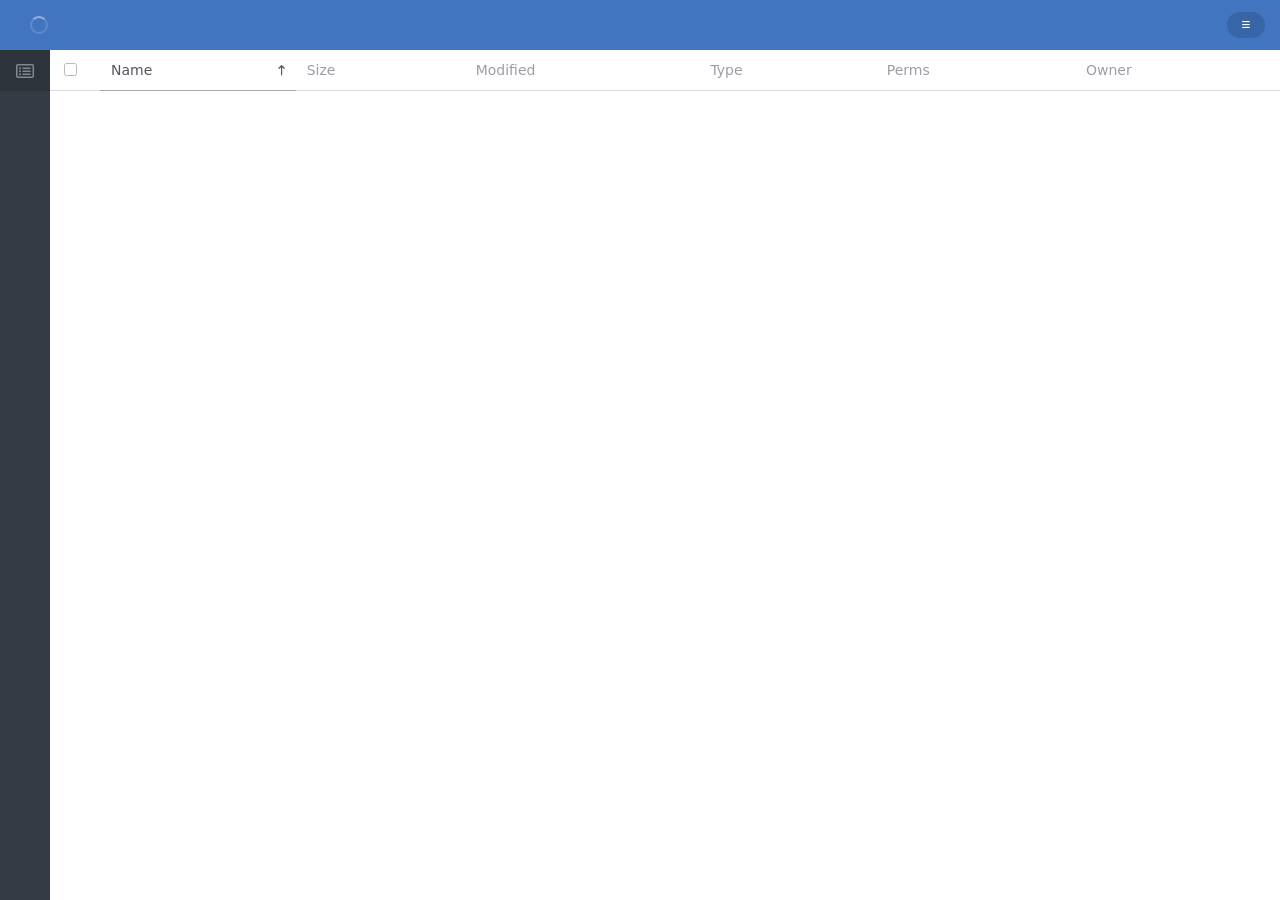
==== FOLDER_SYSTEM/index.html @ 48a6f15e "Added the File System" ====
<!DOCTYPE html>
<html>
	<head>
		<meta charset="utf-8">
        <meta name="viewport" content="width=device-width,minimum-scale=1">
		<title>File Management System</title>
		<link href="style.css" rel="stylesheet" type="text/css">
	</head>
	<body>
        
        <div class="file-manager"></div>

		<script src="FileManager.js"></script>
		<script>
		const fileManager = new FileManager();
		/*
		OTHER EXAMPLES

		const fileManager = new FileManager({
			sortBy: 'modified', // (name|size|modified|type|perms|owner)
			sortOrder: 'ASC', // (ASC|DESC)
			path: 'http://example.com/filemanagement/' // URL Path to your file management system directory
		});
		*/
		</script>

    </body>
</html>
---- FOLDER_SYSTEM/style.css ----
@import url(https://cdnjs.cloudflare.com/ajax/libs/font-awesome/6.2.0/css/all.min.css);
* {
  box-sizing: border-box;
  font-family: system-ui, "Segoe UI", Roboto, Helvetica, Arial, sans-serif, "Apple Color Emoji", "Segoe UI Emoji", "Segoe UI Symbol";
  font-size: 16px;
}

body {
  margin: 0;
  padding: 0;
  background-color: #fff;
  scrollbar-width: thin;
  scrollbar-color: #d3d8dd #f4f6f8;
}

body::-webkit-scrollbar {
  width: 12px;
}

body::-webkit-scrollbar-track {
  background: #f4f6f8;
}

body::-webkit-scrollbar-thumb {
  background-color: #d3d8dd;
  border-radius: 20px;
  border: 3px solid #f4f6f8;
}

h1, h2, h3, h4, h5 {
  color: #4a5361;
  margin: 0;
  padding: 0;
}

.file-manager {
  overflow-x: auto;
}

.file-manager-header {
  display: flex;
  position: fixed;
  width: 100%;
  top: 0;
  left: 0;
  height: 50px;
  background-color: #4275c0;
  align-items: center;
  z-index: 999999;
}

.file-manager-header .path {
  display: flex;
  align-items: center;
  height: 100%;
  margin: 0;
  padding: 0 15px;
  font-size: 14px;
  font-weight: 500;
  color: #fff;
  flex: 1;
}

.file-manager-header .path a {
  font-size: 14px;
  text-decoration: none;
  color: #a1bae0;
}

.file-manager-header .path a.selected, .file-manager-header .path a:hover {
  color: #fff;
}

.file-manager-header .path .sep {
  color: #a1bae0;
  font-size: 12px;
  padding: 0 10px;
}

.file-manager-header .path .loader {
  display: inline-block;
  border: 2px solid #5e8ac9;
  border-top: 2px solid #97b3dc;
  border-radius: 50%;
  width: 18px;
  height: 18px;
  margin-left: 15px;
  animation: spin 1s ease infinite;
}

.file-manager-header .path .loader.hidden {
  display: none;
}

@keyframes spin {
  0% {
    transform: rotate(0deg);
  }
  100% {
    transform: rotate(360deg);
  }
}

.file-manager-header label, .file-manager-header #mobile-toggle {
  display: none;
}

.file-manager-header label {
  justify-content: center;
  align-items: center;
  color: #fff;
  text-decoration: none;
  font-weight: 500;
  background-color: #3865a7;
  font-size: 12px;
  border-radius: 50px;
  padding: 13px 15px;
  margin-left: 7px;
}

.file-manager-header label:hover {
  background-color: #345e9b;
}

.file-manager-header #mobile-toggle:checked ~ .wrapper {
  display: flex;
}

.file-manager-header .wrapper {
  display: flex;
  align-items: center;
  justify-content: center;
}

.file-manager-header .actions {
  display: flex;
  align-items: center;
  justify-content: center;
  height: 100%;
  padding: 0 15px;
}

.file-manager-header .actions a {
  display: inline-flex;
  justify-content: center;
  align-items: center;
  color: #fff;
  text-decoration: none;
  font-weight: 500;
  background-color: #3865a7;
  font-size: 12px;
  border-radius: 50px;
  padding: 5px 12px;
  margin-left: 7px;
}

.file-manager-header .actions a i {
  margin-top: 2px;
  width: 16px;
}

.file-manager-header .actions a:hover {
  background-color: #345e9b;
}

.file-manager-header .actions a.single, .file-manager-header .actions a.multiple, .file-manager-header .actions a.paste {
  display: none;
}

.file-manager-header .actions .search {
  display: inline-flex;
  position: relative;
  background-color: #5583c6;
  margin-left: 7px;
  border-radius: 50px;
  height: 100%;
  width: 180px;
}

.file-manager-header .actions .search input {
  appearance: none;
  border: 0;
  width: 100%;
  height: 100%;
  font-size: 12px;
  color: #fff;
  background-color: transparent;
  outline: 0;
  padding: 5px 15px;
  margin-right: 10px;
}

.file-manager-header .actions .search input::placeholder {
  color: #c8d7ed;
}

.file-manager-header .actions .search i {
  position: absolute;
  right: 10px;
  top: 12px;
  color: #c8d7ed;
}

.file-manager-main {
  display: flex;
  margin-top: 50px;
}

.file-manager-directories {
  position: fixed;
  background-color: #343b44;
  height: calc(100% - 50px);
  overflow: auto;
  color: #fff;
  z-index: 9999;
  scrollbar-width: thin;
  scrollbar-color: #4a5461 #343b44;
}

.file-manager-directories h2 {
  position: fixed;
  top: 50px;
  left: 0;
  display: flex;
  justify-content: space-between;
  align-items: center;
  font-weight: 700;
  font-size: 12px;
  background-color: #2d333b;
  color: #85898f;
  padding: 0 20px;
  text-transform: uppercase;
  margin: 0;
  width: 250px;
  height: 41px;
}

.file-manager-directories h2 a {
  color: #5d6269;
}

.file-manager-directories h2 a:hover {
  color: #71767c;
}

.file-manager-directories ul {
  display: none;
  list-style-type: none;
  margin: 0;
  padding: 0;
}

.file-manager-directories ul li {
  padding: 0 18px;
}

.file-manager-directories ul li a {
  display: flex;
  align-items: center;
  text-decoration: none;
  color: #ccced0;
  font-size: 14px;
  padding: 4px 0;
}

.file-manager-directories ul li a i {
  width: 25px;
  min-width: 25px;
}

.file-manager-directories ul li a i:first-child {
  width: 17px;
  min-width: 17px;
}

.file-manager-directories ul li a:hover {
  color: #ebebec;
}

.file-manager-directories ul.expanded {
  display: block;
}

.file-manager-directories > ul {
  display: block;
  padding: 50px 0 10px 0;
}

.file-manager-directories .open-panel {
  display: none;
  text-decoration: none;
  align-items: center;
  justify-content: center;
  background-color: #2d333b;
  color: #85898f;
  width: 100%;
  height: 41px;
}

.file-manager-directories .open-panel:hover {
  background-color: #2b3138;
  color: #8f9398;
}

.file-manager-directories.closed {
  width: 50px;
}

.file-manager-directories.closed h2, .file-manager-directories.closed ul {
  display: none;
}

.file-manager-directories.closed .open-panel {
  display: flex;
}

.file-manager-directories.open {
  width: 250px;
}

.file-manager-directories::-webkit-scrollbar {
  width: 6px;
}

.file-manager-directories::-webkit-scrollbar-track {
  background: #343b44;
}

.file-manager-directories::-webkit-scrollbar-thumb {
  background-color: #4a5461;
  border-radius: 20px;
  border: none;
}

.file-manager-table {
  border-collapse: collapse;
  width: 100%;
  margin-left: 50px;
}

.file-manager-table thead tr td {
  position: relative;
  padding-right: 30px;
  border-bottom: 1px solid #dbdde0;
}

.file-manager-table thead tr td.selected-column, .file-manager-table thead tr td:hover {
  border-bottom: 1px solid #a4a9b1;
  cursor: pointer;
}

.file-manager-table thead tr td.selected-column a, .file-manager-table thead tr td:hover a {
  color: #52565c;
}

.file-manager-table thead tr td.selected-column i {
  display: inline-block;
}

.file-manager-table thead tr td a {
  display: inline-block;
  padding: 10px;
  font-size: 14px;
  font-weight: 500;
  text-decoration: none;
  color: #9a9ea7;
  width: 100%;
  height: 100%;
}

.file-manager-table thead tr td i {
  display: none;
  position: absolute;
  right: 10px;
  top: 21px;
}

.file-manager-table thead tr td:first-child {
  padding: 10px;
}

.file-manager-table tbody tr {
  background-color: #fafbfc;
  border-bottom: 1px solid #e9eaec;
}

.file-manager-table tbody tr:nth-child(even) {
  background-color: #fff;
}

.file-manager-table tbody tr.selected {
  background-color: #dceeff;
  border-bottom: 1px solid #b0cae2;
}

.file-manager-table tbody tr.empty td {
  text-align: center;
}

.file-manager-table tbody tr td {
  padding: 10px;
  color: #292b2e;
}

.file-manager-table tbody tr td.name {
  white-space: nowrap;
  text-overflow: ellipsis;
  overflow: hidden;
  max-width: 300px;
}

.file-manager-table tbody tr td.name i {
  width: 25px;
  min-width: 25px;
  color: #b9bbbe;
}

.file-manager-table tbody tr td.name i.fa-folder {
  color: #FBD200;
}

.file-manager-table tbody tr td.name i.fa-file-image {
  color: #31b16b;
}

.file-manager-table tbody tr td.name i.fa-file-video {
  color: #ad4545;
}

.file-manager-table tbody tr td.name i.fa-file-audio {
  color: #3e78bb;
}

.file-manager-table tbody tr td.name i.fa-file-zipper {
  color: #919499;
}

.file-manager-table tbody tr td.name a {
  text-decoration: none;
  color: #292b2e;
}

.file-manager-table tbody tr td.name a:hover {
  text-decoration: underline;
}

.file-manager-table tbody tr td.date {
  font-size: 14px;
  color: #53555a;
}

.file-manager-table tbody tr td.size {
  font-size: 14px;
  font-weight: 500;
  color: #81878f;
}

.file-manager-table tbody tr td:nth-child(1), .file-manager-table thead tr td:nth-child(1) {
  width: 50px;
}

.file-manager-table tbody tr td input[type="checkbox"], .file-manager-table thead tr td input[type="checkbox"] {
  opacity: 0.5;
}

.file-manager-table tbody tr td input[type="checkbox"]:checked, .file-manager-table thead tr td input[type="checkbox"]:checked {
  opacity: 1;
}

.file-manager-editor textarea {
  border: 0;
  width: 100%;
  height: 100%;
  font-family: Consolas,monaco,monospace;
  outline: none;
  padding: 12px;
  min-height: 400px;
  white-space: nowrap;
  font-size: 14px;
  line-height: 22px;
  tab-size: 4;
  resize: none;
}

.file-manager-upload-form {
  display: flex;
  padding: 20px;
  flex-flow: column;
}

.file-manager-upload-form label {
  display: flex;
  flex-flow: column;
  justify-content: center;
  align-items: center;
  background-color: #fafbfb;
  border: 1px solid #e6e8ec;
  color: #737476;
  padding: 10px 12px;
  font-weight: 500;
  font-size: 14px;
  margin: 10px 0;
  border-radius: 4px;
  cursor: pointer;
}

.file-manager-upload-form label i {
  margin-right: 10px;
  padding: 5px 0;
  color: #dbdce0;
}

.file-manager-upload-form label span {
  display: flex;
  align-items: center;
  justify-content: center;
  font-size: 12px;
  word-break: break-all;
}

.file-manager-upload-form label:hover {
  background-color: #f7f8f9;
  border: 1px solid #e6e8ec;
  color: #68686a;
}

.file-manager-upload-form label:hover i {
  color: #cfd1d4;
}

.file-manager-upload-form input[type="file"] {
  appearance: none;
  visibility: hidden;
  height: 0;
  width: 0;
  padding: 0 !important;
  margin: 0 !important;
}

.file-manager-upload-form .progress {
  height: 20px;
  border-radius: 4px;
  margin: 10px 0;
  background-color: #e6e8ec;
}

.file-manager-upload-form .result {
  padding-top: 15px;
}

.file-manager-context-menu {
  display: none;
  position: absolute;
  width: 200px;
  flex-flow: column;
  position: fixed;
  right: 15px;
  top: 43px;
  padding: 0px;
  background-color: #fff;
  border-radius: 8px;
  box-shadow: 0 10px 10px 0 rgba(0, 0, 0, 0.1);
}

.file-manager-context-menu a, .file-manager-context-menu .search {
  width: 100%;
  margin: 0;
}

.file-manager-context-menu a {
  display: flex;
  align-items: center;
  text-decoration: none;
  color: #4a5361;
  font-weight: 500;
  font-size: 14px;
  border-radius: 0;
  justify-content: flex-start;
  border-bottom: 1px solid #e9eaec;
  background-color: transparent;
  padding: 8px 10px;
}

.file-manager-context-menu a:hover {
  background-color: #f9f9fa;
}

.file-manager-context-menu a.last {
  border: 0 !important;
}

.file-manager-context-menu a i {
  width: 20px;
}

.modal {
  width: 100%;
  height: 100%;
  background-color: rgba(0, 0, 0, 0.5);
  position: fixed;
  top: 0;
  left: 0;
  display: none;
  z-index: 999999;
  align-items: center;
  justify-content: center;
}

.modal .content {
  transform: scale(0.5);
  background-color: #fff;
  box-shadow: 0px 0px 5px 2px rgba(0, 0, 0, 0.03);
  width: 400px;
}

.modal .content .heading {
  display: flex;
  padding: 20px;
  font-weight: 600;
  justify-content: space-between;
  border-bottom: 1px solid #ebeced;
  align-items: center;
}

.modal .content .heading .title {
  display: flex;
  flex-flow: column;
  color: inherit;
  font-size: inherit;
}

.modal .content .heading .title span {
  padding-top: 5px;
  font-size: 14px;
  font-weight: 500;
  color: #959faf;
}

.modal .content .heading .title span i {
  font-style: normal;
  color: #eceef1;
  font-weight: inherit;
  font-size: 14px;
  padding: 0 4px;
}

.modal .content .heading .modal-close {
  font-size: 24px;
  line-height: 24px;
  padding-bottom: 4px;
  cursor: pointer;
  color: #959faf;
}

.modal .content .heading .modal-close:hover {
  color: #606c7e;
}

.modal .content .footer {
  border-top: 1px solid #ebeced;
  background-color: #fbfbfb;
}

.modal .content form {
  display: flex;
  flex-flow: column;
  padding: 15px;
}

.modal .content form.file-manager-editor {
  padding: 0;
}

.modal .content form label {
  padding-bottom: 10px;
}

.modal .content form input {
  width: 100%;
}

.modal .content form input, .modal .content form select {
  border: 1px solid #cdced1;
  border-radius: 4px;
  padding: 10px;
  margin-bottom: 15px;
}

.modal .content form input[type="checkbox"] {
  width: auto;
}

.modal .content form .group {
  display: flex;
}

.modal .content form .group > :first-child {
  margin-right: 10px;
}

.modal .content form .permissions {
  border-collapse: collapse;
}

.modal .content form .permissions input[type="number"] {
  padding: 2px 6px;
  width: 50%;
}

.modal .content form .permissions input {
  margin: 0;
}

.modal .content form .permissions thead tr td {
  padding: 6px 0 10px 0;
  font-size: 14px;
  font-weight: 500;
  color: #4a5361;
  border-bottom: 1px solid #d4d6dc;
}

.modal .content form .permissions thead tr td:not(:first-child) {
  text-align: center;
  color: #9298a0;
}

.modal .content form .permissions thead tr td:first-child {
  border-right: 1px solid #d4d6dc;
}

.modal .content form .permissions tbody tr td {
  padding: 6px 0;
  font-size: 14px;
  font-weight: 500;
  color: #9298a0;
}

.modal .content form .permissions tbody tr td:not(:first-child) {
  text-align: center;
}

.modal .content form .permissions tbody tr td:first-child {
  border-right: 1px solid #d4d6dc;
  padding-right: 20px;
}

.modal .content form .permissions tbody tr:first-child td {
  padding-top: 10px;
}

.modal.large .content {
  width: 900px;
}

.modal.medium .content {
  width: 600px;
}

.modal.open {
  display: flex;
}

.modal.open .content {
  transform: scale(1);
  transition: all 0.2s ease;
}

.btn {
  display: inline-flex;
  align-items: center;
  justify-content: center;
  text-decoration: none;
  appearance: none;
  cursor: pointer;
  border: 0;
  background-color: #4a79b4;
  color: #fff;
  padding: 0 14px;
  font-size: 14px;
  font-weight: 600;
  border-radius: 4px;
  height: 38px;
}

.btn:hover {
  background-color: #4672a9;
}

.btn.green {
  background-color: #4ab46d;
}

.btn.green:hover {
  background-color: #46a966;
}

.btn.red {
  background-color: #b44a4a;
}

.btn.red:hover {
  background-color: #a94646;
}

.btn.alt {
  color: #75797e;
  border: 1px solid #d4dbde;
  box-shadow: 0px 0px 3px 1px rgba(0, 0, 0, 0.03);
  background-color: #f1f3f4;
}

.btn.alt:hover {
  background-color: #eef1f2;
}

.btn.disabled {
  pointer-events: none;
  background-color: #b1b3b4;
}

.btn.disabled:hover {
  background-color: #a9abad;
}

.btn.small {
  padding: 8px 12px;
  font-size: 12px;
}

.pad-1 {
  padding: 5px;
}

.mar-1 {
  margin: 5px;
}

.pad-2 {
  padding: 10px;
}

.mar-2 {
  margin: 10px;
}

.pad-3 {
  padding: 15px;
}

.mar-3 {
  margin: 15px;
}

.pad-4 {
  padding: 20px;
}

.mar-4 {
  margin: 20px;
}

.pad-5 {
  padding: 25px;
}

.mar-5 {
  margin: 25px;
}

.pad-bot-1 {
  padding-bottom: 5px;
}

.pad-top-1 {
  padding-top: 5px;
}

.pad-left-1 {
  padding-left: 5px;
}

.pad-right-1 {
  padding-right: 5px;
}

.pad-x-1 {
  padding-left: 5px;
  padding-right: 5px;
}

.pad-y-1 {
  padding-top: 5px;
  padding-bottom: 5px;
}

.mar-bot-1 {
  margin-bottom: 5px;
}

.mar-top-1 {
  margin-top: 5px;
}

.mar-left-1 {
  margin-left: 5px;
}

.mar-right-1 {
  margin-right: 5px;
}

.mar-x-1 {
  margin-top: 5px;
  margin-bottom: 5px;
}

.mar-y-1 {
  margin-left: 5px;
  margin-right: 5px;
}

.pad-bot-2 {
  padding-bottom: 10px;
}

.pad-top-2 {
  padding-top: 10px;
}

.pad-left-2 {
  padding-left: 10px;
}

.pad-right-2 {
  padding-right: 10px;
}

.pad-x-2 {
  padding-left: 10px;
  padding-right: 10px;
}

.pad-y-2 {
  padding-top: 10px;
  padding-bottom: 10px;
}

.mar-bot-2 {
  margin-bottom: 10px;
}

.mar-top-2 {
  margin-top: 10px;
}

.mar-left-2 {
  margin-left: 10px;
}

.mar-right-2 {
  margin-right: 10px;
}

.mar-x-2 {
  margin-top: 10px;
  margin-bottom: 10px;
}

.mar-y-2 {
  margin-left: 10px;
  margin-right: 10px;
}

.pad-bot-3 {
  padding-bottom: 15px;
}

.pad-top-3 {
  padding-top: 15px;
}

.pad-left-3 {
  padding-left: 15px;
}

.pad-right-3 {
  padding-right: 15px;
}

.pad-x-3 {
  padding-left: 15px;
  padding-right: 15px;
}

.pad-y-3 {
  padding-top: 15px;
  padding-bottom: 15px;
}

.mar-bot-3 {
  margin-bottom: 15px;
}

.mar-top-3 {
  margin-top: 15px;
}

.mar-left-3 {
  margin-left: 15px;
}

.mar-right-3 {
  margin-right: 15px;
}

.mar-x-3 {
  margin-top: 15px;
  margin-bottom: 15px;
}

.mar-y-3 {
  margin-left: 15px;
  margin-right: 15px;
}

.pad-bot-4 {
  padding-bottom: 20px;
}

.pad-top-4 {
  padding-top: 20px;
}

.pad-left-4 {
  padding-left: 20px;
}

.pad-right-4 {
  padding-right: 20px;
}

.pad-x-4 {
  padding-left: 20px;
  padding-right: 20px;
}

.pad-y-4 {
  padding-top: 20px;
  padding-bottom: 20px;
}

.mar-bot-4 {
  margin-bottom: 20px;
}

.mar-top-4 {
  margin-top: 20px;
}

.mar-left-4 {
  margin-left: 20px;
}

.mar-right-4 {
  margin-right: 20px;
}

.mar-x-4 {
  margin-top: 20px;
  margin-bottom: 20px;
}

.mar-y-4 {
  margin-left: 20px;
  margin-right: 20px;
}

.pad-bot-5 {
  padding-bottom: 25px;
}

.pad-top-5 {
  padding-top: 25px;
}

.pad-left-5 {
  padding-left: 25px;
}

.pad-right-5 {
  padding-right: 25px;
}

.pad-x-5 {
  padding-left: 25px;
  padding-right: 25px;
}

.pad-y-5 {
  padding-top: 25px;
  padding-bottom: 25px;
}

.mar-bot-5 {
  margin-bottom: 25px;
}

.mar-top-5 {
  margin-top: 25px;
}

.mar-left-5 {
  margin-left: 25px;
}

.mar-right-5 {
  margin-right: 25px;
}

.mar-x-5 {
  margin-top: 25px;
  margin-bottom: 25px;
}

.mar-y-5 {
  margin-left: 25px;
  margin-right: 25px;
}

/* Responsive design code below */
@media screen and (max-width: 1000px) {
  .file-manager-header .path .alt {
    display: none;
  }
}

@media screen and (max-width: 1300px) {
  .file-manager-header label {
    display: inline-flex;
  }
  .file-manager-header .actions .wrapper {
    display: none;
    flex-flow: column;
    position: fixed;
    right: 15px;
    top: 43px;
    padding: 15px;
    width: 200px;
    background-color: #fff;
    border-radius: 8px;
    box-shadow: 0 10px 10px 0 rgba(0, 0, 0, 0.1);
  }
  .file-manager-header .actions .wrapper a, .file-manager-header .actions .wrapper .search {
    width: 100%;
    margin: 0;
  }
  .file-manager-header .actions .wrapper a {
    color: #4a5361;
    font-size: 14px;
    border-radius: 0;
    justify-content: flex-start;
    border-bottom: 1px solid #e9eaec;
    background-color: transparent;
    padding: 7px 5px;
  }
  .file-manager-header .actions .wrapper a:hover {
    background-color: transparent;
  }
  .file-manager-header .actions .wrapper a.last {
    border: 0 !important;
  }
  .file-manager-header .actions .wrapper .search {
    margin-top: 5px;
    background-color: #e9eaec;
  }
  .file-manager-header .actions .wrapper .search input {
    color: #4a5361;
  }
  .file-manager-header .actions .wrapper .search input::placeholder {
    color: #606c7e;
  }
  .file-manager-header .actions .wrapper .search i {
    color: #4a5361;
  }
}
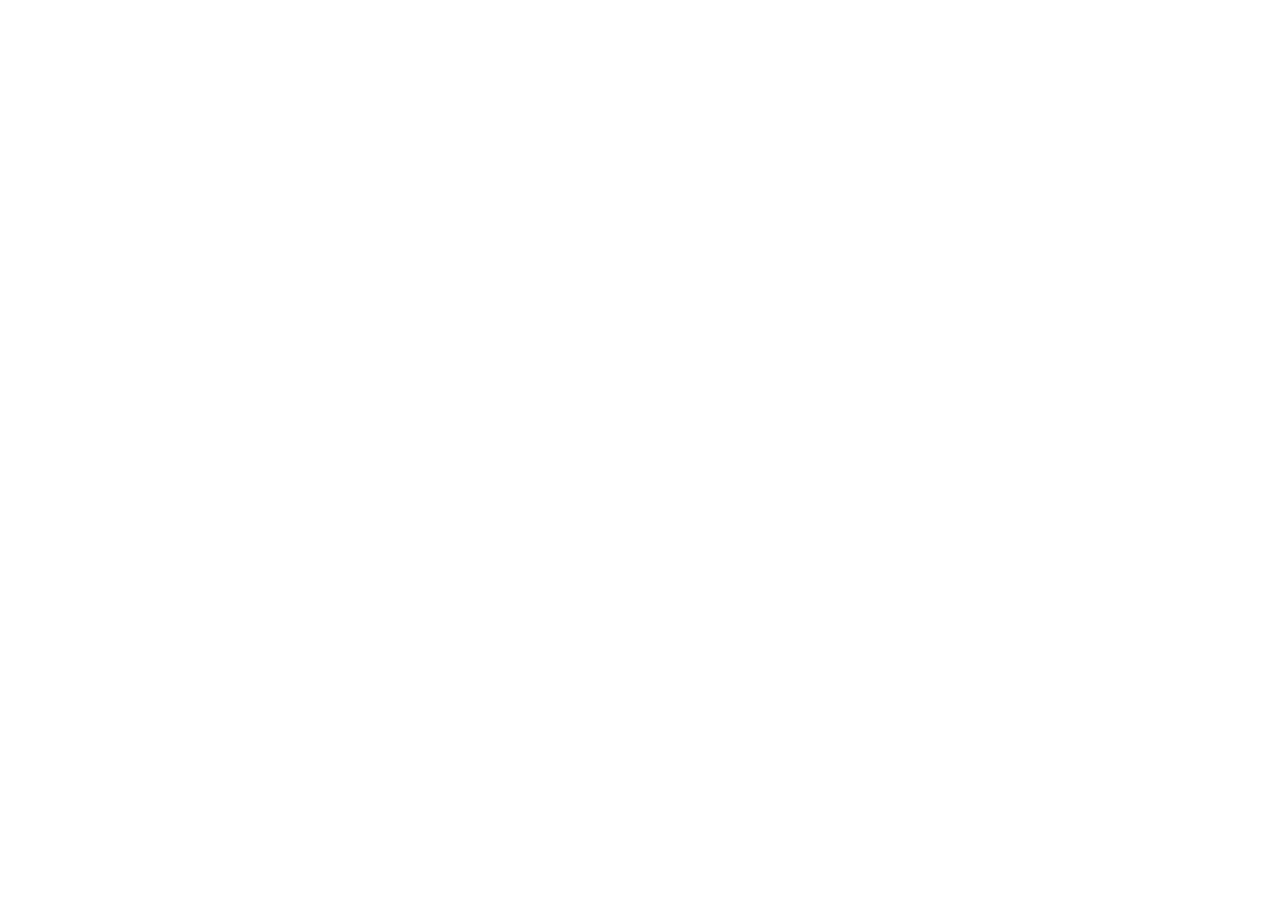
==== commit 14dca79e: "Update index.html" ====
--- a/FOLDER_SYSTEM/index.html
+++ b/FOLDER_SYSTEM/index.html
@@ -13,16 +13,13 @@
 		<script src="FileManager.js"></script>
 		<script>
 		const fileManager = new FileManager();
-		/*
-		OTHER EXAMPLES
-
+	
 		const fileManager = new FileManager({
 			sortBy: 'modified', // (name|size|modified|type|perms|owner)
 			sortOrder: 'ASC', // (ASC|DESC)
 			path: 'http://example.com/filemanagement/' // URL Path to your file management system directory
 		});
-		*/
-		</script>
+	
 
     </body>
-</html>+</html>
